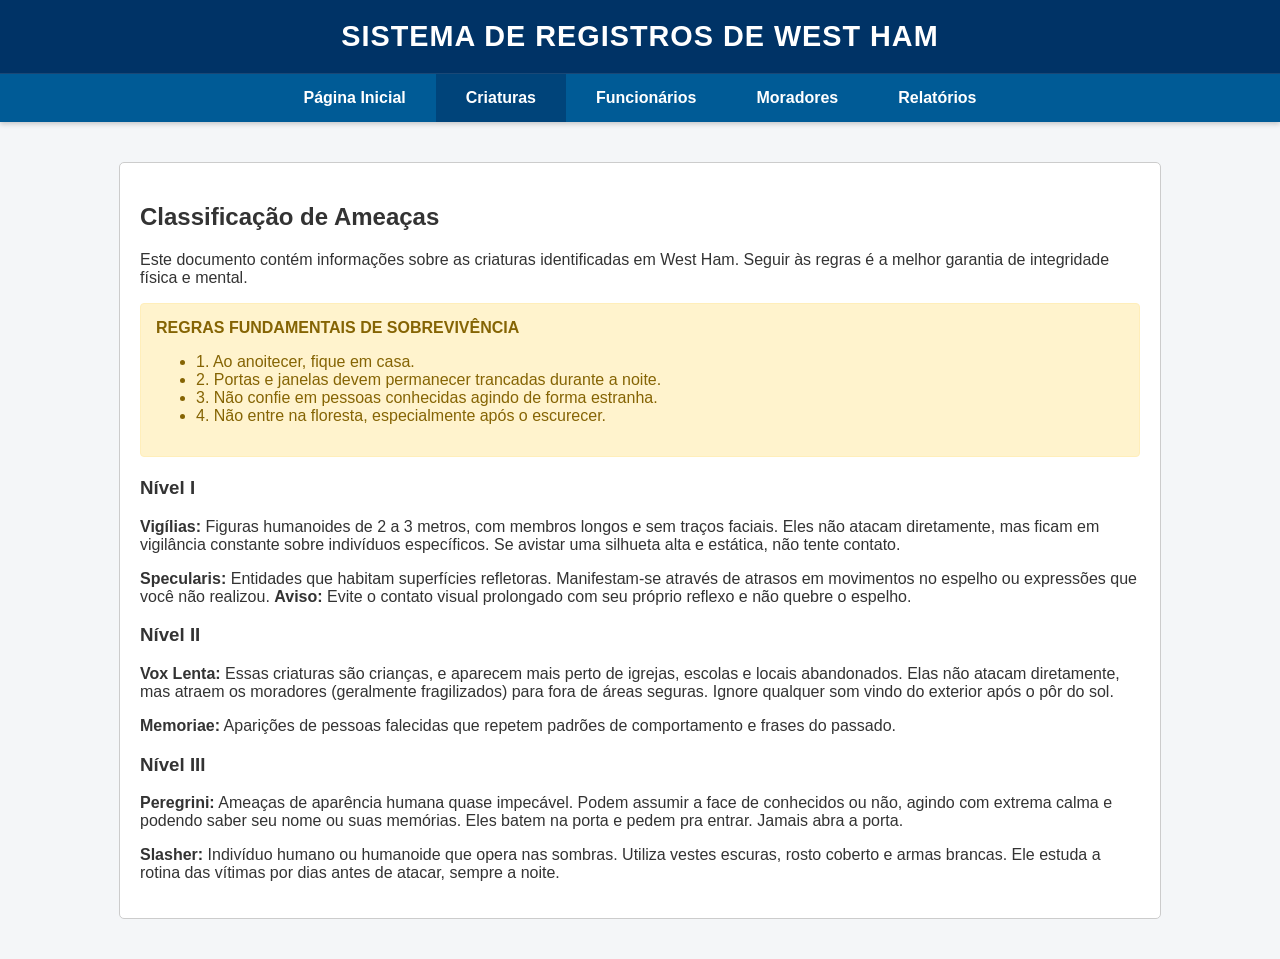
==== criaturas.html @ 8c1a59e6 "sim" ====
<!DOCTYPE html>
<html lang="pt-BR">
<head>
    <meta charset="UTF-8">
    <meta name="viewport" content="width=device-width, initial-scale=1.0">
    <title>Portal Oficial de West Ham - Criaturas</title>
    <link rel="stylesheet" href="./west.css">
</head>
<body>
    <header>
        <div class="header-titulo">
            <h1>Sistema de Registros de West Ham</h1>
        </div>
        <nav>
            <button class="aba-principal" onclick="window.location.href='index.html'">Página Inicial</button>
            <button class="aba-principal ativo" onclick="window.location.href='criaturas.html'">Criaturas</button>
            <button class="aba-principal" onclick="window.location.href='funcionarios.html'">Funcionários</button>
            <button class="aba-principal" onclick="window.location.href='moradores.html'">Moradores</button>
            <button class="aba-principal" onclick="window.location.href='relatorios.html'">Relatórios</button>
        </nav>
    </header>

    <main>
        <section class="secao-conteudo ativa">
            <h2>Classificação de Ameaças</h2>
            <p>Este documento contém informações sobre as criaturas identificadas em West Ham. Seguir às regras é a melhor garantia de integridade física e mental.</p>
            
            <div class="aviso">
                <strong>REGRAS FUNDAMENTAIS DE SOBREVIVÊNCIA</strong>
                <ul>
                    <li>1. Ao anoitecer, fique em casa.</li>
                    <li>2. Portas e janelas devem permanecer trancadas durante a noite.</li>
                    <li>3. Não confie em pessoas conhecidas agindo de forma estranha.</li>
                    <li>4. Não entre na floresta, especialmente após o escurecer.</li>
                </ul>
            </div>

            <h3>Nível I</h3>
            <p><strong>Vigílias:</strong> Figuras humanoides de 2 a 3 metros, com membros longos e sem traços faciais. Eles não atacam diretamente, mas ficam em vigilância constante sobre indivíduos específicos. Se avistar uma silhueta alta e estática, não tente contato.</p>
            <p><strong>Specularis:</strong> Entidades que habitam superfícies refletoras. Manifestam-se através de atrasos em movimentos no espelho ou expressões que você não realizou. <strong>Aviso:</strong> Evite o contato visual prolongado com seu próprio reflexo e não quebre o espelho.</p>

            <h3>Nível II</h3>
            <p><strong>Vox Lenta:</strong> Essas criaturas são crianças, e aparecem mais perto de igrejas, escolas e locais abandonados. Elas não atacam diretamente, mas atraem os moradores (geralmente fragilizados) para fora de áreas seguras. Ignore qualquer som vindo do exterior após o pôr do sol.</p>
            <p><strong>Memoriae:</strong> Aparições de pessoas falecidas que repetem padrões de comportamento e frases do passado.</p>

            <h3>Nível III</h3>
            <p><strong>Peregrini:</strong> Ameaças de aparência humana quase impecável. Podem assumir a face de conhecidos ou não, agindo com extrema calma e podendo saber seu nome ou suas memórias. Eles batem na porta e pedem pra entrar. Jamais abra a porta.</p>
            <p><strong>Slasher:</strong> Indivíduo humano ou humanoide que opera nas sombras. Utiliza vestes escuras, rosto coberto e armas brancas. Ele estuda a rotina das vítimas por dias antes de atacar, sempre a noite.</p>

        </section>
    </main>
</body>
</html>
---- west.css ----
/* Variáveis de cores para facilitar a mudança do tema do site */
        :root {
            --cor-fundo: #f4f6f8;
            --cor-cabecalho: #003366; /* Azul escuro oficial */
            --cor-texto-principal: #333333;
            --cor-texto-claro: #ffffff;
            --cor-borda: #cccccc;
            --cor-destaque: #005b96;
        }

        /* Configurações gerais da página */
        body {
            margin: 0;
            padding: 0;
            font-family: Arial, Helvetica, sans-serif;
            background-color: var(--cor-fundo);
            color: var(--cor-texto-principal);
        }

        /* Estilo do cabeçalho principal e menu de navegação */
        header {
            background-color: var(--cor-cabecalho);
            color: var(--cor-texto-claro);
            padding: 0;
            box-shadow: 0 2px 5px rgba(0,0,0,0.2);
        }

        .header-titulo {
            padding: 20px;
            text-align: center;
            border-bottom: 1px solid rgba(255,255,255,0.1);
        }

        .header-titulo h1 {
            margin: 0;
            font-size: 1.8rem;
            letter-spacing: 1px;
            text-transform: uppercase;
        }

        /* Menu de abas superior */
        nav {
            display: flex;
            justify-content: center;
            background-color: var(--cor-destaque);
        }

        nav button {
            background: none;
            border: none;
            color: var(--cor-texto-claro);
            padding: 15px 30px;
            cursor: pointer;
            font-size: 1rem;
            font-weight: bold;
            transition: background-color 0.3s;
        }

        /* Efeito quando passa o mouse ou quando a aba está ativa */
        nav button:hover, nav button.ativo {
            background-color: #00447a;
        }

        /* Área onde o conteúdo vai aparecer */
        main {
            max-width: 1000px;
            margin: 40px auto;
            padding: 20px;
            background-color: #ffffff;
            border: 1px solid var(--cor-borda);
            border-radius: 5px;
            min-height: 500px;
        }

        /* Oculta todas as seções por padrão */
        .secao-conteudo {
            display: none;
        }

        /* Mostra apenas a seção que tem a classe 'ativa' */
        .secao-conteudo.ativa {
            display: block;
        }

        /* --- Estilos específicos para a página de Relatórios --- */
        .relatorios-container {
            display: flex;
            gap: 20px;
            margin-top: 20px;
        }

        /* Menu lateral dentro de relatórios (Policial / Médico) */
        .menu-lateral {
            width: 250px;
            border-right: 1px solid var(--cor-borda);
            padding-right: 15px;
        }

        .menu-lateral h3 {
            margin-top: 0;
            color: var(--cor-cabecalho);
            border-bottom: 2px solid var(--cor-destaque);
            padding-bottom: 5px;
        }

        .btn-relatorio {
            display: block;
            width: 100%;
            text-align: left;
            padding: 10px;
            margin-bottom: 5px;
            background-color: #f9f9f9;
            border: 1px solid var(--cor-borda);
            cursor: pointer;
            border-radius: 3px;
        }

        .btn-relatorio:hover, .btn-relatorio.ativo {
            background-color: var(--cor-destaque);
            color: white;
            border-color: var(--cor-destaque);
        }

        /* Área onde o texto do relatório aparece */
        .area-documento {
            flex: 1;
            padding: 0 20px;
        }

        .documento {
            display: none;
        }

        .documento.ativo {
            display: block;
        }

        /* Tabelas padronizadas para visual governamental */
        table {
            width: 100%;
            border-collapse: collapse;
            margin: 20px 0;
        }

        th, td {
            border: 1px solid var(--cor-borda);
            padding: 10px;
            text-align: left;
        }

        th {
            background-color: #f0f0f0;
            color: var(--cor-cabecalho);
        }

        .aviso {
            padding: 15px;
            background-color: #fff3cd;
            border: 1px solid #ffeeba;
            color: #856404;
            margin-bottom: 20px;
            border-radius: 4px;
        }

        /* --- Estilos para os Cards de Perfis (Funcionários e Moradores) --- */
        .grid-cards {
            display: grid;
            grid-template-columns: repeat(auto-fill, minmax(320px, 1fr));
            gap: 20px;
            margin-top: 20px;
        }

        .card-perfil {
            background-color: #ffffff;
            border: 1px solid var(--cor-borda);
            border-radius: 5px;
            overflow: hidden;
            display: flex;
            box-shadow: 0 2px 4px rgba(0,0,0,0.05);
            transition: box-shadow 0.3s;
        }

        .card-perfil:hover {
            box-shadow: 0 4px 8px rgba(0,0,0,0.15);
        }

        .card-foto {
            width: 120px;
            background-color: #e0e0e0; /* Cor de fundo caso a foto falhe */
            border-right: 1px solid var(--cor-borda);
            display: flex;
            align-items: center;
            justify-content: center;
            color: #888;
            font-size: 0.8rem;
            text-align: center;
        }

        .card-foto img {
            width: 100%;
            height: 100%;
            object-fit: cover; /* Faz a imagem preencher o espaço sem distorcer */
            min-height: 160px; 
        }

        .card-info {
            padding: 15px;
            flex: 1;
        }

        .card-info h4 {
            margin: 0 0 10px 0;
            color: var(--cor-cabecalho);
            border-bottom: 1px solid var(--cor-destaque);
            padding-bottom: 5px;
            font-size: 1.1rem;
        }

        .card-info p {
            margin: 5px 0;
            font-size: 0.9rem;
            line-height: 1.4;
        }

        .card-info strong {
            color: #555;
        }
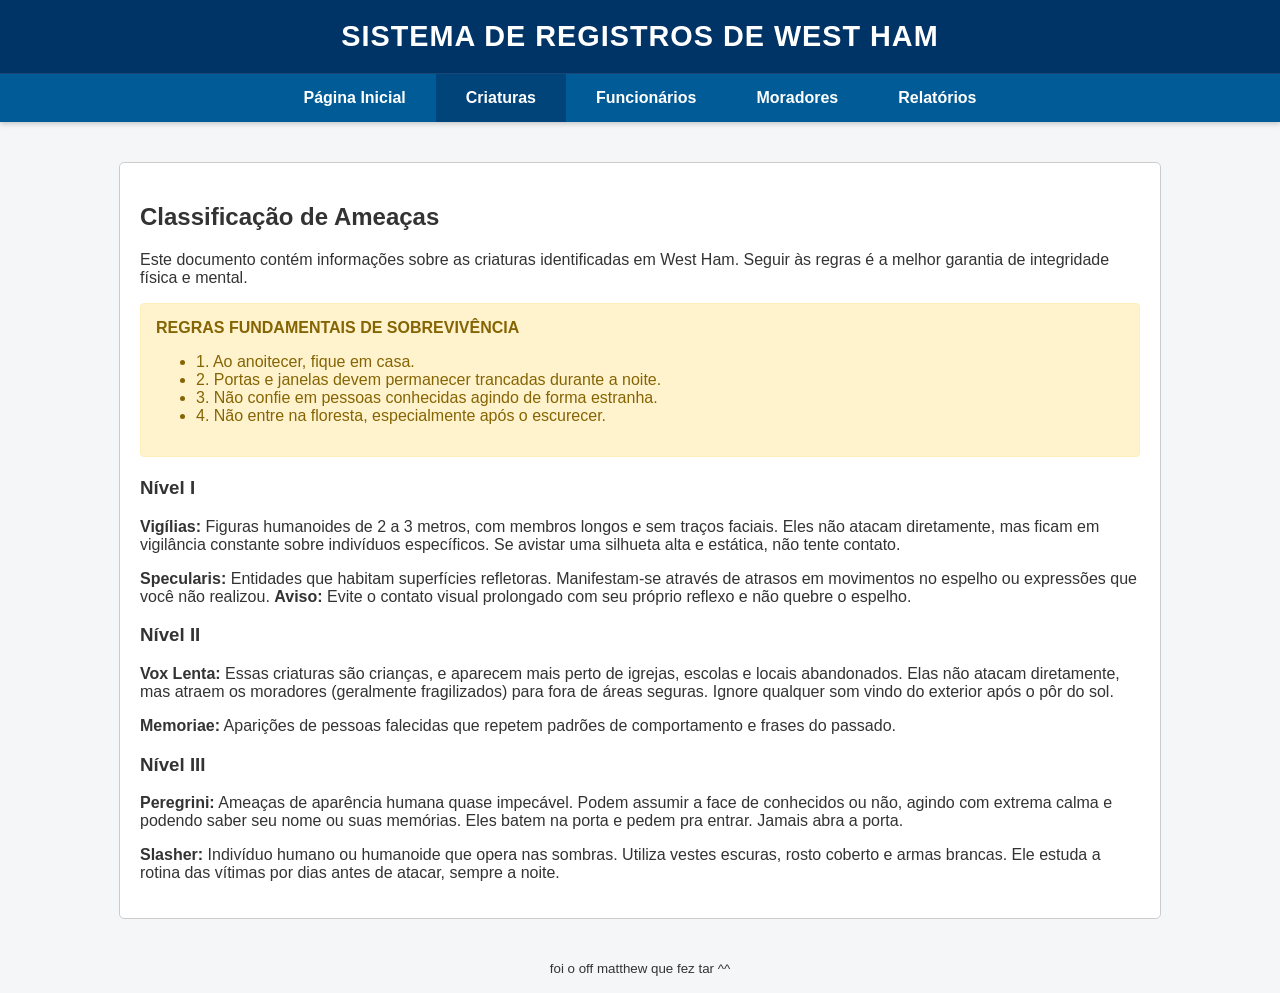
==== commit b951a812: "credito" ====
--- a/criaturas.html
+++ b/criaturas.html
@@ -49,5 +49,10 @@
 
         </section>
     </main>
+
+    <footer class="credito">
+        <p><small>foi o off matthew que fez tar ^^</small></p>
+    </footer>
+    
 </body>
 </html>
--- a/west.css
+++ b/west.css
@@ -43,6 +43,10 @@
             display: flex;
             justify-content: center;
             background-color: var(--cor-destaque);
+        }
+
+        .credito {
+            text-align: center;
         }
 
         nav button {
@@ -121,7 +125,6 @@
             border-color: var(--cor-destaque);
         }
 
-        /* Área onde o texto do relatório aparece */
         .area-documento {
             flex: 1;
             padding: 0 20px;
@@ -135,7 +138,6 @@
             display: block;
         }
 
-        /* Tabelas padronizadas para visual governamental */
         table {
             width: 100%;
             border-collapse: collapse;
@@ -162,7 +164,6 @@
             border-radius: 4px;
         }
 
-        /* --- Estilos para os Cards de Perfis (Funcionários e Moradores) --- */
         .grid-cards {
             display: grid;
             grid-template-columns: repeat(auto-fill, minmax(320px, 1fr));
@@ -186,7 +187,7 @@
 
         .card-foto {
             width: 120px;
-            background-color: #e0e0e0; /* Cor de fundo caso a foto falhe */
+            background-color: #e0e0e0;
             border-right: 1px solid var(--cor-borda);
             display: flex;
             align-items: center;
@@ -199,7 +200,7 @@
         .card-foto img {
             width: 100%;
             height: 100%;
-            object-fit: cover; /* Faz a imagem preencher o espaço sem distorcer */
+            object-fit: cover;
             min-height: 160px; 
         }
 
@@ -224,4 +225,47 @@
 
         .card-info strong {
             color: #555;
+        }
+
+        @media (max-width: 768px) {
+            
+            nav {
+                flex-wrap: wrap;
+            }
+
+            nav button {
+                width: 20%;
+                padding: 12px 10px;
+                font-size: 0.9rem;
+                border-bottom: 1px solid rgba(255,255,255,0.1);
+            }
+
+            main {
+                margin: 15px 10px;
+                padding: 15px;
+                min-height: auto;
+            }
+
+            .relatorios-container {
+                flex-direction: column;
+            }
+
+            .menu-lateral {
+                width: 100%;
+                border-right: none;
+                border-bottom: 2px solid var(--cor-borda);
+                padding-right: 0;
+                padding-bottom: 20px;
+                margin-bottom: 20px;
+            }
+
+            .area-documento {
+                padding: 0;
+            }
+
+            table {
+                display: block;
+                overflow-x: auto;
+                white-space: nowrap;
+            }
         }
